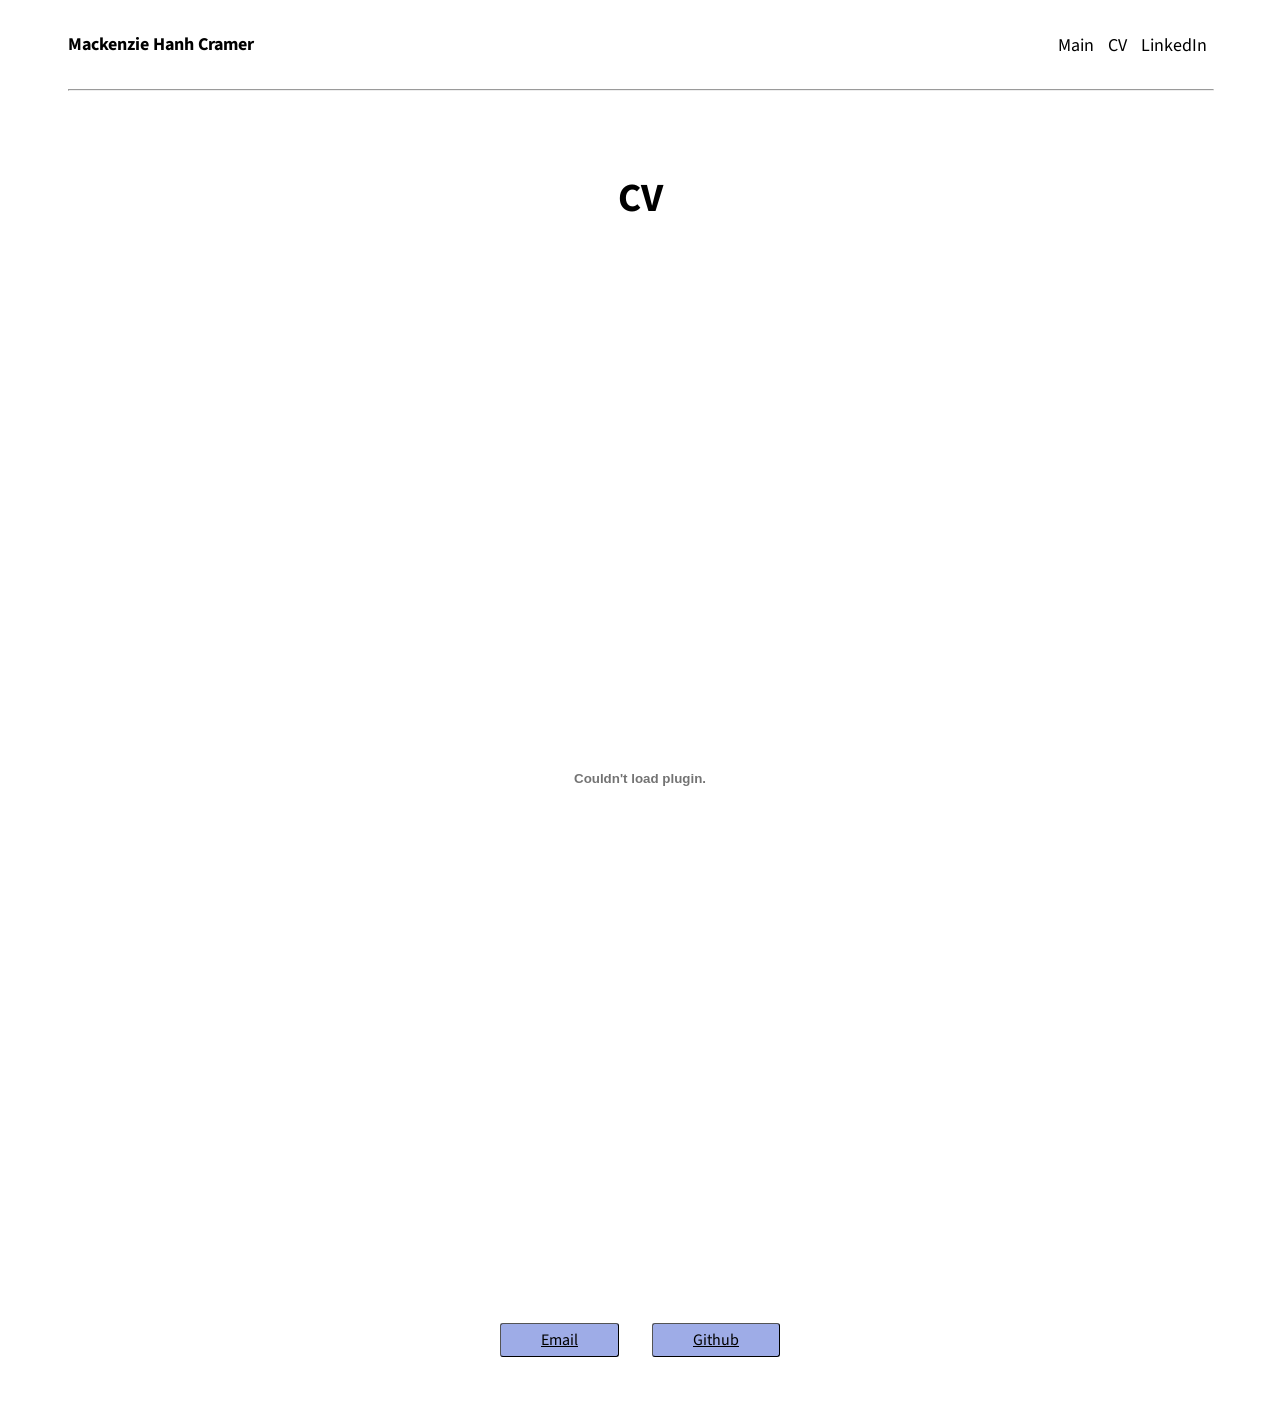
==== cv.html @ ca5ba470 "adding cv page" ====
<!DOCTYPE html>
<html lang ="en-US">
    <head>
        <title>Mackenzie Hanh Cramer</title>

        <meta name="viewport" content="width=device-width, initial-scale=1">
        <link href='https://fonts.googleapis.com/css?family=Source Sans Pro' rel='stylesheet'>
        
        <style>

            header {font-family: "Source Sans Pro", sans-serif;
                text-align: right;}
            

            body {font-family: "Source Sans Pro", sans-serif;
                text-align: center;
                padding-left: 60px;
                padding-right: 60px;}

            aside {
                width: 40%;
                padding-left: 10px;
                padding-right: 60px;
                padding-bottom: 1px;
                float: right;
            }

            a {
                color:rgb(78, 89, 189);
            }

            a.heading {
                padding: 5px; 
                color:rgb(0, 0, 0); 
                text-decoration:none;
            }

            a.heading:hover {font-weight:bolder;}

            a.button {
                padding: 5px 40px;
                margin: 15px;
                margin-bottom: 0px;
                border: 1px outset buttonborder;
                border-radius: 3px;
                color:rgb(0, 0, 0);
                background-color: rgb(158, 172, 231);
            }
            a.button:hover {color:rgb(255, 252, 252);
                background-color: darkblue;}

            div {padding-block-end: 115px;}

            .myspecial {
                display: flex;
                padding-block-end: 0px;
            }

            .myspecial > div {
                width:50%;
            }
            
        </style>

     </head>

    <body>
        
        <header>

            <div class="myspecial">
                <div style="text-align: left; padding-block-end: 0px; font-size:large">
                    <h4> Mackenzie Hanh Cramer </h4>
                </div>

                <div style="text-align: right; padding-block-end: 0px; font-size:large;">
                    <br />
                    <a class ="heading" href ="index.html">Main</a>
                    <a class ="heading" href ="resume.html">CV</a>
                    <a class ="heading" href ="https://www.linkedin.com/in/mackenzie-hanh-cramer">LinkedIn</a>
                    <!--a class ="heading" href ="extras.html">Extras</a-->
                </div>

            </div>
            

        </header>
        <hr style="width:100%; padding-left:0px; padding-right:0px; margin-left:0px; margin-right: 0px;"/>

        <main>

            <div id="resume" style="padding-block-end: 20px">
                <br />
                <br />
                <h1 style="font-size:40px">CV</h1>
                <embed src="CV.pdf" width="800px" height="1050px" />

            </div>

        </main>

        <footer>

            <div style="padding-bottom: 60px;">
                <a href="mailto:mackenziehanhcramer@gmail.com" class="button">Email</a>
                <a href="https://github.com/mackenziehanhcramer" class="button" target = "_blank">Github</a>
            </div>

        </footer>

     </body>
</html>
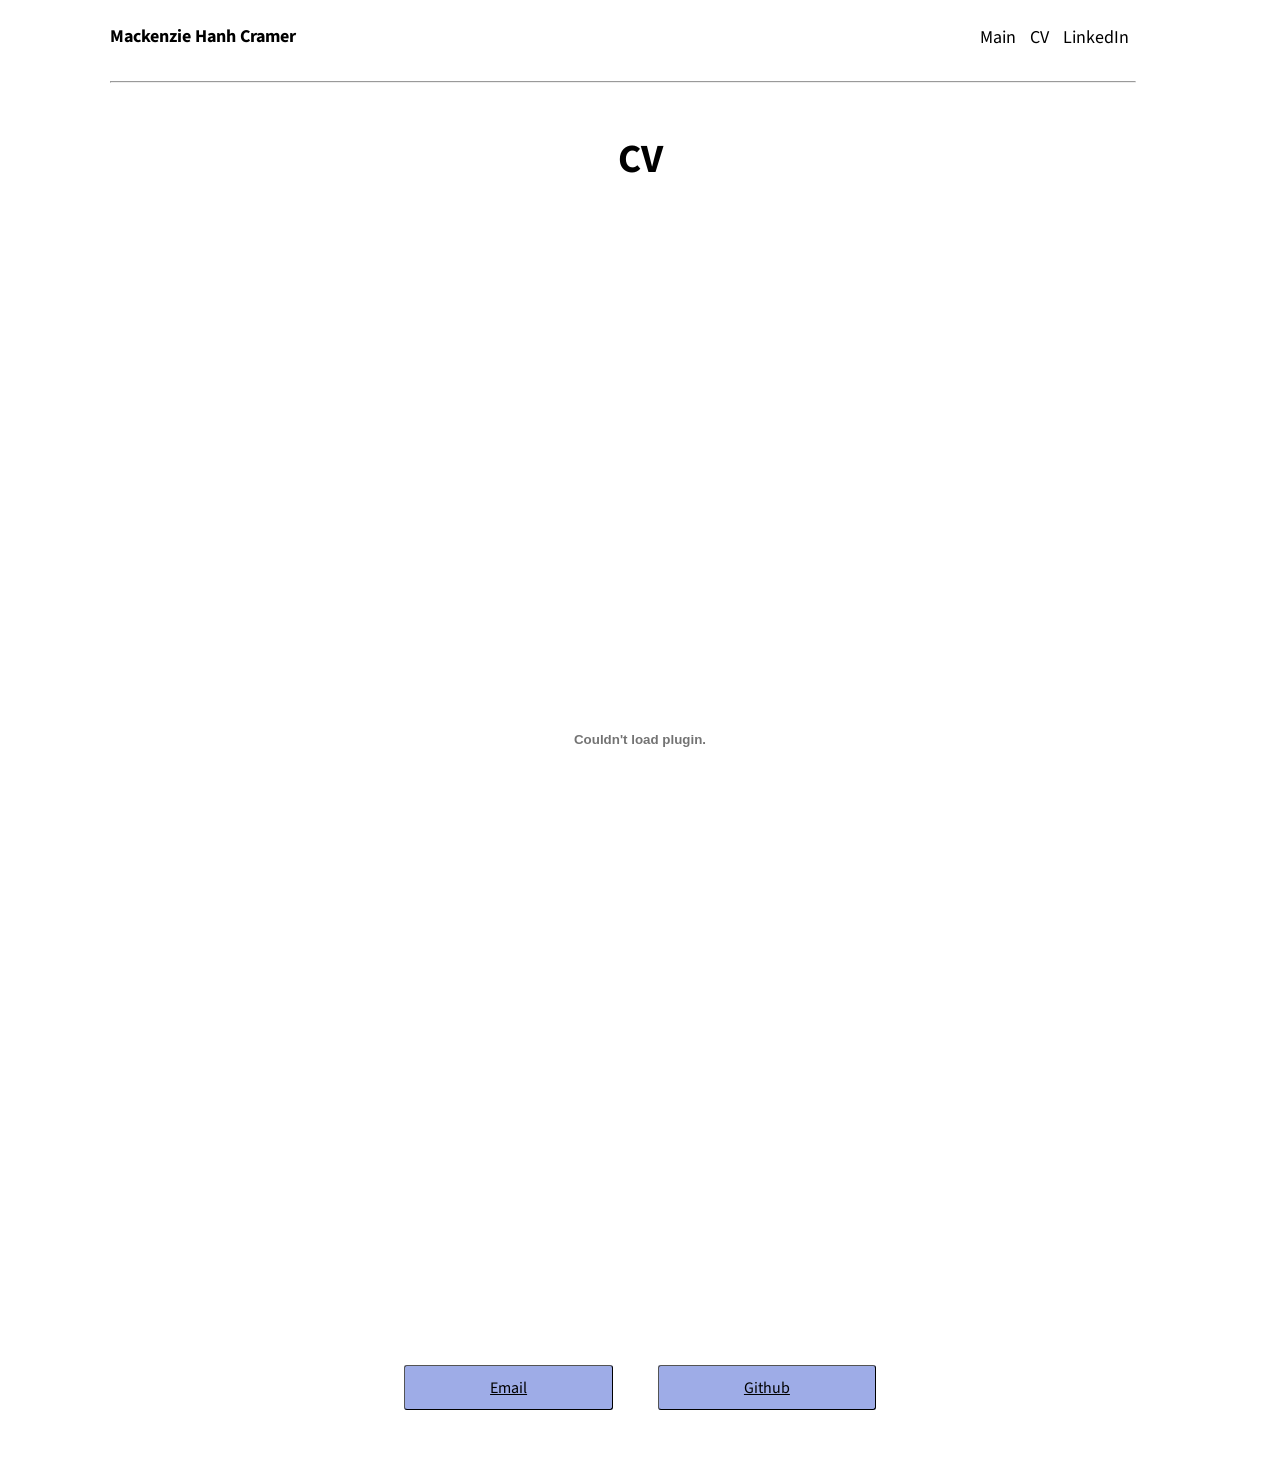
==== commit 0bca453e: "changes to header and mobile viewing" ====
--- a/cv.html
+++ b/cv.html
@@ -9,20 +9,29 @@
         <style>
 
             header {font-family: "Source Sans Pro", sans-serif;
-                text-align: right;}
+                text-align: right;
+                position: fixed;
+                background-color: white;
+                width: 80%;
+                top: 0;
+                z-index: 100;
+                padding-bottom: 0px;}
             
 
             body {font-family: "Source Sans Pro", sans-serif;
                 text-align: center;
-                padding-left: 60px;
-                padding-right: 60px;}
+                padding-left: 8%;
+                padding-right: 8%;
+                margin-top: 60px;
+                z-index:1;}
 
             aside {
-                width: 40%;
-                padding-left: 10px;
-                padding-right: 60px;
-                padding-bottom: 1px;
+                width: 50%;
+                padding-left: 1%;
+                padding-right: 1%;
+                padding-bottom: 1%;
                 float: right;
+                overflow-x: hidden;
             }
 
             a {
@@ -30,7 +39,7 @@
             }
 
             a.heading {
-                padding: 5px; 
+                padding: 1%; 
                 color:rgb(0, 0, 0); 
                 text-decoration:none;
             }
@@ -38,8 +47,8 @@
             a.heading:hover {font-weight:bolder;}
 
             a.button {
-                padding: 5px 40px;
-                margin: 15px;
+                padding: 1% 8%;
+                margin: 2%;
                 margin-bottom: 0px;
                 border: 1px outset buttonborder;
                 border-radius: 3px;
@@ -76,24 +85,22 @@
                 <div style="text-align: right; padding-block-end: 0px; font-size:large;">
                     <br />
                     <a class ="heading" href ="index.html">Main</a>
-                    <a class ="heading" href ="resume.html">CV</a>
+                    <a class ="heading" href ="cv.html">CV</a>
                     <a class ="heading" href ="https://www.linkedin.com/in/mackenzie-hanh-cramer">LinkedIn</a>
-                    <!--a class ="heading" href ="extras.html">Extras</a-->
                 </div>
 
             </div>
-            
+            <hr style="width:100%; padding-left:0px; padding-right:0px; margin-left:0px; margin-right: 0px;"/>
 
         </header>
-        <hr style="width:100%; padding-left:0px; padding-right:0px; margin-left:0px; margin-right: 0px;"/>
 
         <main>
 
-            <div id="resume" style="padding-block-end: 20px">
+            <div id="cv" style="padding-block-end: 10%">
                 <br />
                 <br />
                 <h1 style="font-size:40px">CV</h1>
-                <embed src="CV.pdf" width="800px" height="1050px" />
+                <embed src="CV.pdf" width="70%" height="1050px" />
 
             </div>
 
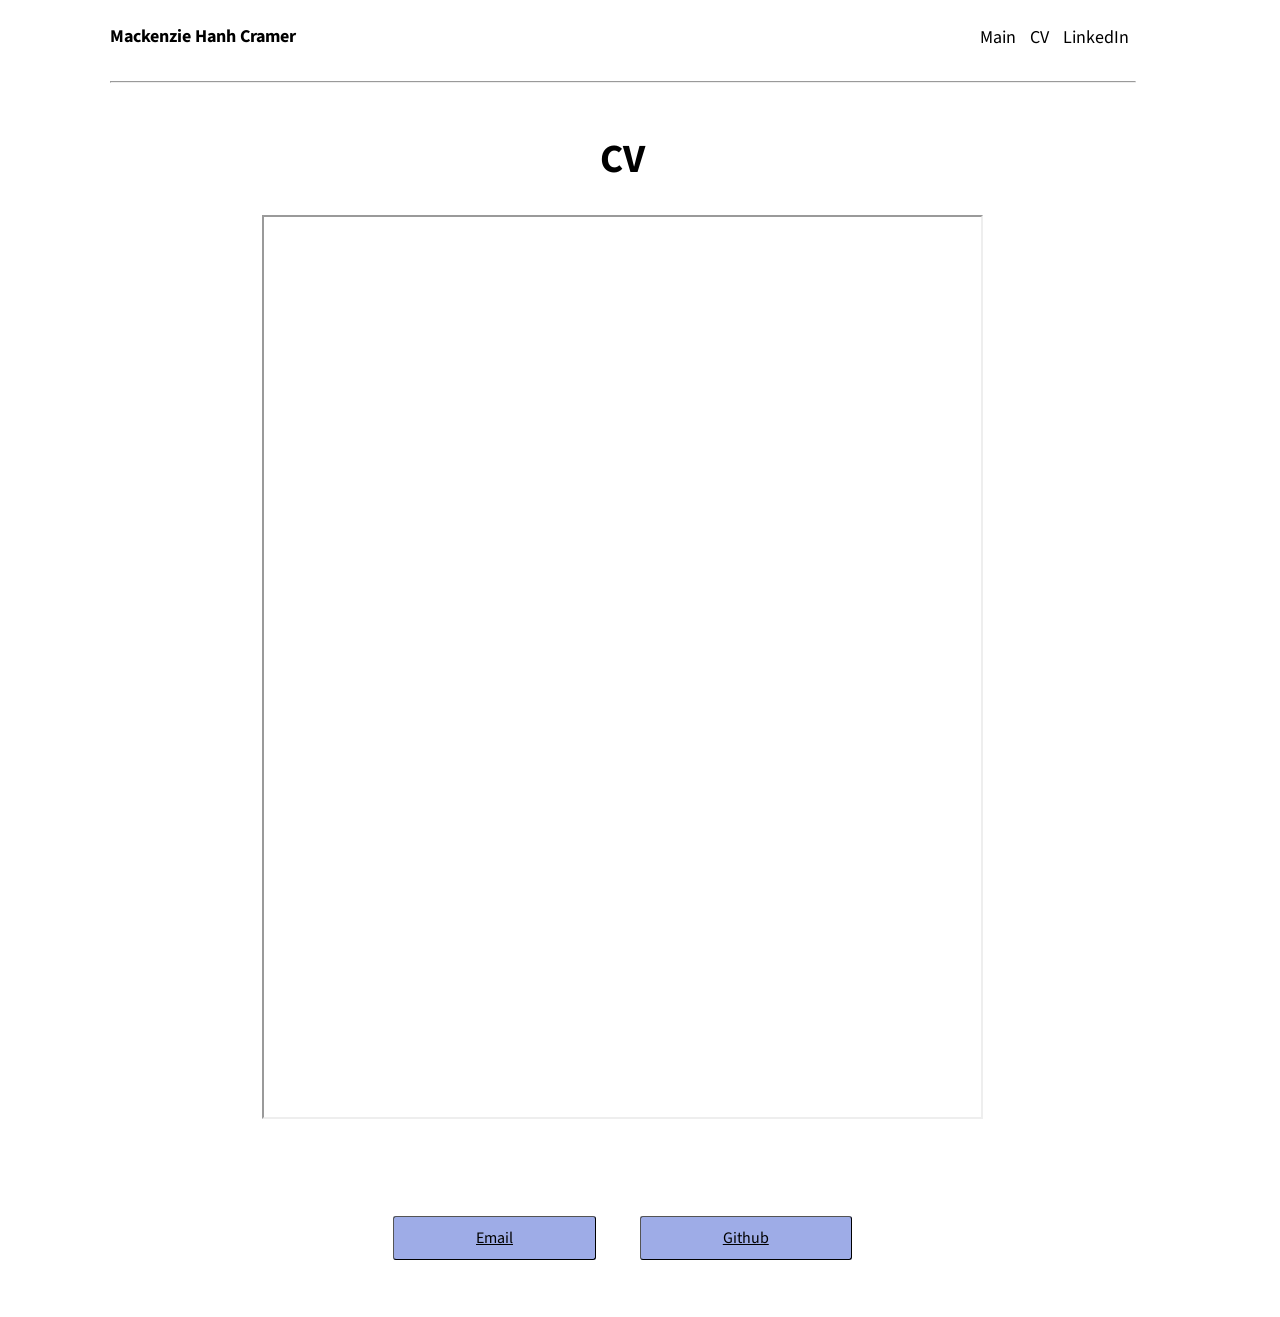
==== commit a84db1a1: "small adjustments" ====
--- a/cv.html
+++ b/cv.html
@@ -20,6 +20,7 @@
 
             body {font-family: "Source Sans Pro", sans-serif;
                 text-align: center;
+                width: 80%;
                 padding-left: 8%;
                 padding-right: 8%;
                 margin-top: 60px;
@@ -100,8 +101,7 @@
                 <br />
                 <br />
                 <h1 style="font-size:40px">CV</h1>
-                <embed src="CV.pdf" width="70%" height="1050px" />
-
+                <iframe src="CV.pdf" width="70%" height="900px"> </iframe>
             </div>
 
         </main>
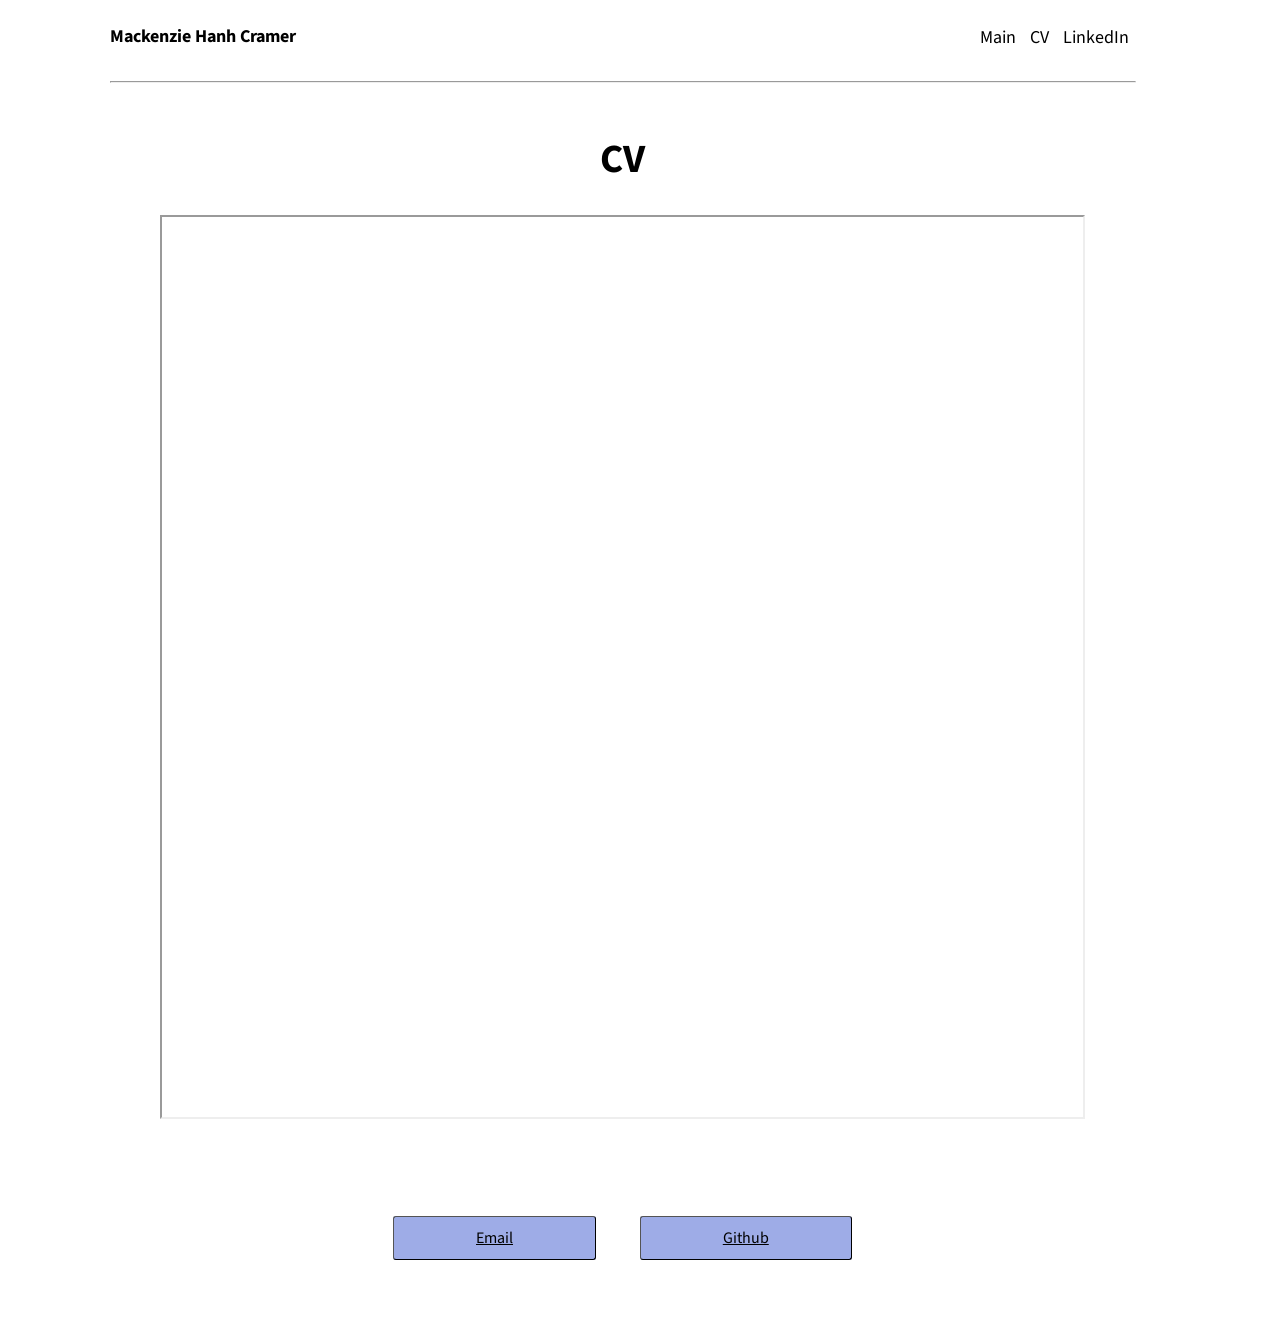
==== commit c2c6549d: "pdf scaling" ====
--- a/cv.html
+++ b/cv.html
@@ -101,7 +101,7 @@
                 <br />
                 <br />
                 <h1 style="font-size:40px">CV</h1>
-                <iframe src="CV.pdf" width="70%" height="900px"> </iframe>
+                <iframe src="CV.pdf" width="90%" height="900px" box-sizing: border-box;> </iframe>
             </div>
 
         </main>
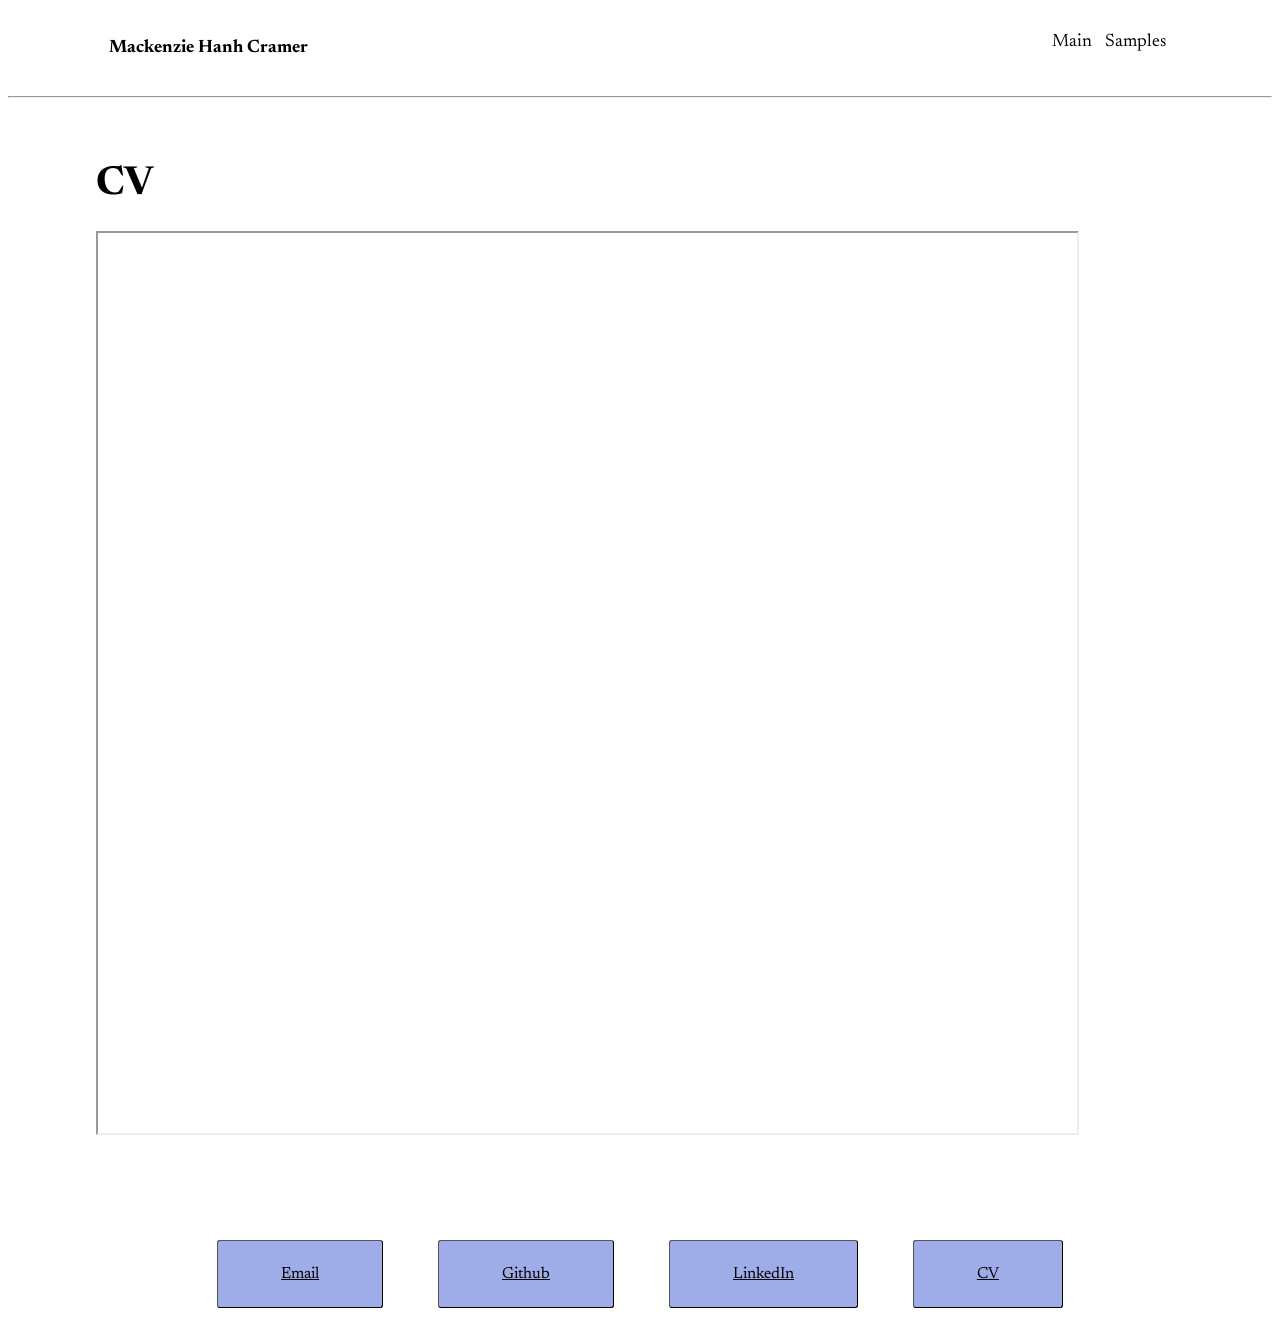
==== commit ac69e5c2: "some style updates" ====
--- a/cv.html
+++ b/cv.html
@@ -1,102 +1,30 @@
 <!DOCTYPE html>
 <html lang ="en-US">
     <head>
+        <link rel="stylesheet" href="styler.css">
         <title>Mackenzie Hanh Cramer</title>
+        <meta name="viewport" content="width=device-width, initial-scale=1.0">
+    </head>
+     
+    <body>   
 
-        <meta name="viewport" content="width=device-width, initial-scale=1">
-        <link href='https://fonts.googleapis.com/css?family=Source Sans Pro' rel='stylesheet'>
-        
-        <style>
-
-            header {font-family: "Source Sans Pro", sans-serif;
-                text-align: right;
-                position: fixed;
-                background-color: white;
-                width: 80%;
-                top: 0;
-                z-index: 100;
-                padding-bottom: 0px;}
-            
-
-            body {font-family: "Source Sans Pro", sans-serif;
-                text-align: center;
-                width: 80%;
-                padding-left: 8%;
-                padding-right: 8%;
-                margin-top: 60px;
-                z-index:1;}
-
-            aside {
-                width: 50%;
-                padding-left: 1%;
-                padding-right: 1%;
-                padding-bottom: 1%;
-                float: right;
-                overflow-x: hidden;
-            }
-
-            a {
-                color:rgb(78, 89, 189);
-            }
-
-            a.heading {
-                padding: 1%; 
-                color:rgb(0, 0, 0); 
-                text-decoration:none;
-            }
-
-            a.heading:hover {font-weight:bolder;}
-
-            a.button {
-                padding: 1% 8%;
-                margin: 2%;
-                margin-bottom: 0px;
-                border: 1px outset buttonborder;
-                border-radius: 3px;
-                color:rgb(0, 0, 0);
-                background-color: rgb(158, 172, 231);
-            }
-            a.button:hover {color:rgb(255, 252, 252);
-                background-color: darkblue;}
-
-            div {padding-block-end: 115px;}
-
-            .myspecial {
-                display: flex;
-                padding-block-end: 0px;
-            }
-
-            .myspecial > div {
-                width:50%;
-            }
-            
-        </style>
-
-     </head>
-
-    <body>
-        
         <header>
-
-            <div class="myspecial">
-                <div style="text-align: left; padding-block-end: 0px; font-size:large">
+            <div class="special-heading">
+                <div style="text-align: left">
                     <h4> Mackenzie Hanh Cramer </h4>
                 </div>
 
-                <div style="text-align: right; padding-block-end: 0px; font-size:large;">
+                <div style="text-align: right">
                     <br />
                     <a class ="heading" href ="index.html">Main</a>
-                    <a class ="heading" href ="cv.html">CV</a>
-                    <a class ="heading" href ="https://www.linkedin.com/in/mackenzie-hanh-cramer">LinkedIn</a>
+                    <a class ="heading" href ="samples.html">Samples</a>
                 </div>
 
             </div>
-            <hr style="width:100%; padding-left:0px; padding-right:0px; margin-left:0px; margin-right: 0px;"/>
-
+            <hr style="width:device-width"/>
         </header>
 
         <main>
-
             <div id="cv" style="padding-block-end: 10%">
                 <br />
                 <br />
@@ -107,12 +35,12 @@
         </main>
 
         <footer>
-
-            <div style="padding-bottom: 60px;">
-                <a href="mailto:mackenziehanhcramer@gmail.com" class="button">Email</a>
+            <div class="footer-bottom">
+                <a href="mailto:mackenzie.hanh@ischool.berkeley.edu" class="button">Email</a>
                 <a href="https://github.com/mackenziehanhcramer" class="button" target = "_blank">Github</a>
+                <a href ="https://www.linkedin.com/in/mackenzie-hanh-cramer" class="button" target = "_blank">LinkedIn</a>
+                <a href ="cv.html" class="button">CV</a>
             </div>
-
         </footer>
 
      </body>
--- a/styler.css
+++ b/styler.css
@@ -0,0 +1,163 @@
+@import url(https://fonts.googleapis.com/css?family=Newsreader);
+
+header {
+    font-family: "Newsreader", sans-serif;
+    text-align: center;
+    width: device-width;
+    position:sticky;
+    top:0;
+    background:white;
+}
+
+.special-heading {
+    display: flex;
+    padding-block-end: 0px;
+    margin:15px;
+    font-size:large;
+    padding-left:0%;
+    padding-right:0%;
+}
+
+.special-heading > div {
+    width:50%;
+    padding-block-end: 0px;
+}
+
+body {
+    font-family: "Newsreader", sans-serif;
+    text-align: left;
+    cursor: grab;
+}
+
+.footer-bottom {
+    font-family: "Newsreader", sans-serif;
+    text-align: center;
+    width: device-width;
+    bottom:0;
+    padding:0;
+    padding-bottom:3%;
+    height: 30px;
+}
+
+img{
+    width: 60%;
+    height: 60%;
+    margin:auto;
+
+    display:block;
+    max-width: 200px;
+    min-width:150px;
+}
+
+div {
+    padding-block-end: 10%;
+    clear:both;
+    padding-left:7%;
+    padding-right:7%;
+}
+
+.intro {
+    padding-top:10%;
+    padding-bottom:0%;
+}
+
+.intro > h1 {
+    font-size:70px; 
+    margin-bottom:0px;
+}
+
+.intro > p {
+    font-size:30px; 
+    margin-top:0px
+}
+
+.about {
+    text-align:left; 
+    font-size:20px;
+}
+
+.event{
+    padding:0%;
+    margin:0%;
+    padding-bottom: 5px;
+    clear:both;
+}
+
+.timeline-date{
+    float:left;
+    width: 20%;
+    font-size: larger;
+    font-weight: bold;
+    font-style: italic;
+}
+
+.timeline-contet{
+    float:right;
+    width: 80%;
+}
+
+.paper{
+    padding-block-end:10px;
+}
+
+.pub-title{
+    padding:0;
+    margin:0;
+}
+
+button{
+    height:35px;
+    font-family: "Newsreader", sans-serif;
+    font-weight:bold;
+    
+}
+
+.pub-authors{
+    margin:0;
+    margin-bottom:5px;
+    padding:0;
+    font-style: italic;
+}
+
+.pub-desc{
+    margin-top:0;
+    padding-top:0;
+}
+
+aside {
+    width: 30%;
+    padding-left: 1%;
+    padding-right: 1%;
+    padding-bottom: 1%;
+    float: right;
+    overflow-x: hidden;
+}
+
+a {
+    color:rgb(78, 89, 189);
+}
+
+a.heading {
+    padding: 1%;
+    color:rgb(0, 0, 0); 
+    text-decoration:none;
+}
+
+a.heading:hover {
+    font-weight:bolder;
+}
+
+a.button {
+    padding: 2% 5%;
+    margin: 2%;
+    margin-bottom: 0px;
+    border: 1px outset buttonborder;
+    border-radius: 3px;
+    color:rgb(0, 0, 0);
+    background-color: rgb(158, 172, 231);
+}
+
+a.button:hover {
+    color:rgb(255, 252, 252);
+    background-color: darkblue;
+}
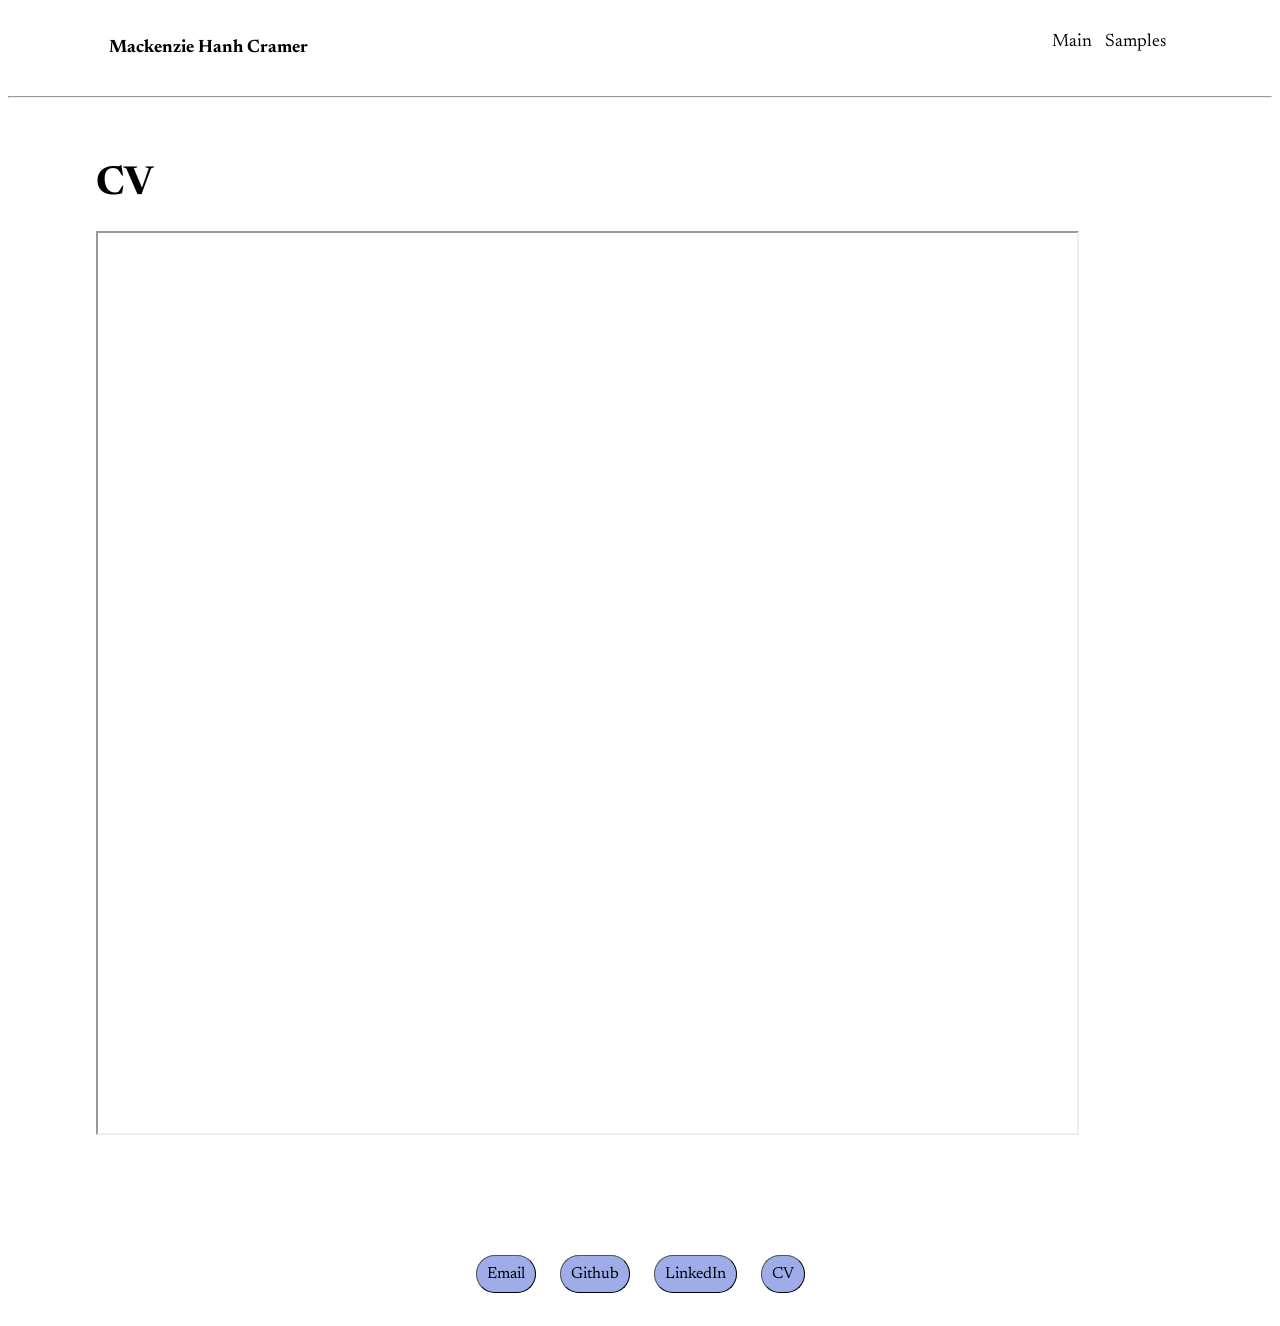
==== commit 04146e2f: "Update footing in cv.html" ====
--- a/cv.html
+++ b/cv.html
@@ -35,13 +35,11 @@
         </main>
 
         <footer>
-            <div class="footer-bottom">
-                <a href="mailto:mackenzie.hanh@ischool.berkeley.edu" class="button">Email</a>
-                <a href="https://github.com/mackenziehanhcramer" class="button" target = "_blank">Github</a>
-                <a href ="https://www.linkedin.com/in/mackenzie-hanh-cramer" class="button" target = "_blank">LinkedIn</a>
-                <a href ="cv.html" class="button">CV</a>
-            </div>
+            <a href="mailto:mackenzie.hanh@ischool.berkeley.edu" class="button">Email</a>
+            <a href="https://github.com/mackenziehanhcramer" class="button" target = "_blank">Github</a>
+            <a href ="https://www.linkedin.com/in/mackenzie-hanh-cramer" class="button" target = "_blank">LinkedIn</a>
+            <a href ="cv.html" class="button">CV</a>
         </footer>
 
      </body>
-</html>+</html>
--- a/styler.css
+++ b/styler.css
@@ -27,26 +27,6 @@
     font-family: "Newsreader", sans-serif;
     text-align: left;
     cursor: grab;
-}
-
-.footer-bottom {
-    font-family: "Newsreader", sans-serif;
-    text-align: center;
-    width: device-width;
-    bottom:0;
-    padding:0;
-    padding-bottom:3%;
-    height: 30px;
-}
-
-img{
-    width: 60%;
-    height: 60%;
-    margin:auto;
-
-    display:block;
-    max-width: 200px;
-    min-width:150px;
 }
 
 div {
@@ -105,13 +85,6 @@
     margin:0;
 }
 
-button{
-    height:35px;
-    font-family: "Newsreader", sans-serif;
-    font-weight:bold;
-    
-}
-
 .pub-authors{
     margin:0;
     margin-bottom:5px;
@@ -124,8 +97,18 @@
     padding-top:0;
 }
 
+img{
+    width: 60%;
+    height: 60%;
+    margin:auto;
+
+    display:block;
+    max-width: 200px;
+    min-width:150px;
+}
+
 aside {
-    width: 30%;
+    width: auto;
     padding-left: 1%;
     padding-right: 1%;
     padding-bottom: 1%;
@@ -147,17 +130,37 @@
     font-weight:bolder;
 }
 
+footer{
+    font-family: "Newsreader", sans-serif;
+    text-align: center;
+    width: device-width;
+    align-items:center;
+    bottom:0;
+    padding:0;
+    margin-bottom:30px;
+    height: 30px;
+}
+
+button{
+    height:35px;
+    font-family: "Newsreader", sans-serif;
+    font-weight:bold; 
+}
+
 a.button {
-    padding: 2% 5%;
-    margin: 2%;
+    width:auto;
+    height:auto;
+    padding: 10px;
+    margin: 10px;
     margin-bottom: 0px;
     border: 1px outset buttonborder;
-    border-radius: 3px;
+    border-radius: 25px;
     color:rgb(0, 0, 0);
     background-color: rgb(158, 172, 231);
+    text-decoration:none;
 }
 
 a.button:hover {
     color:rgb(255, 252, 252);
     background-color: darkblue;
-}+}
